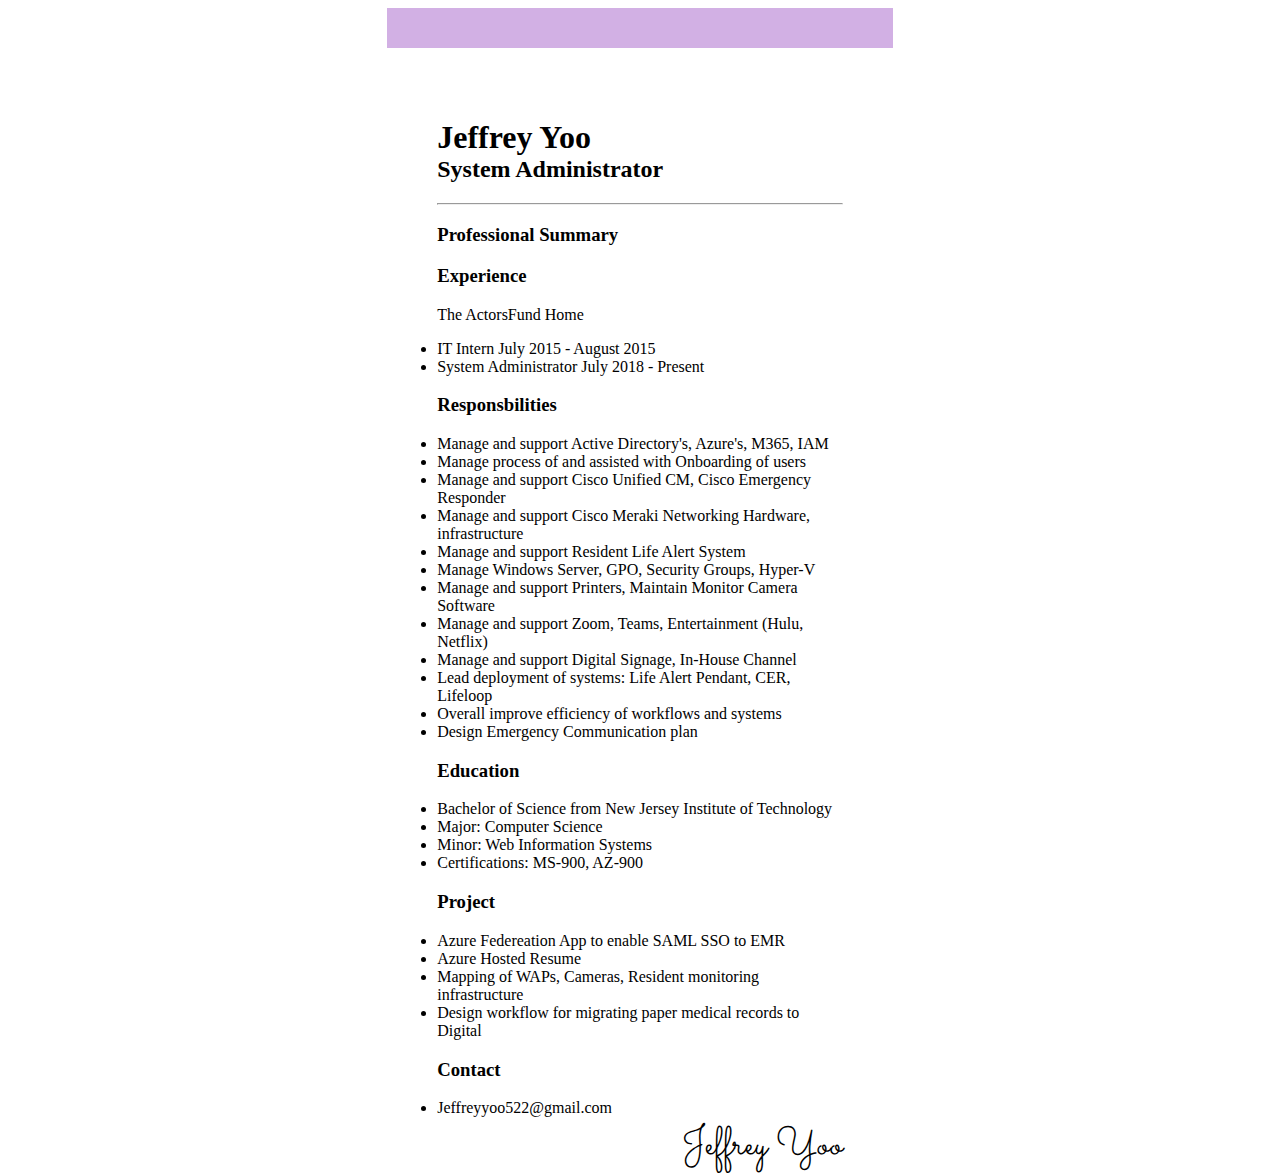
==== index.html @ ec5a2632 "Upload" ====
<!DOCTYPE html>
<html>
<head>
    <meta charset="UTF-8" />
    <title>Jeff Resume</title>
    <link rel= "stylesheet" href="style.css">
    <link href='https://fonts.googleapis.com/css?family=Sacramento' rel='stylesheet'>
</head>
<body>
    <div class="full">
        <div class="left"></div>
        <div class="right"></div>
        <div class="header"></div>
        <div style="padding: 50px;">
            <h1>Jeffrey Yoo</h1>
            <h2>System Administrator</h2>
            <hr />
            <h3>Professional Summary</h3>
            <h3>Experience</h3>
                <p>The ActorsFund Home</p>
                <li>IT Intern July 2015 - August 2015</li>
                <li>System Administrator July 2018 - Present</li>
            <h3>Responsbilities</h3>
                <li>Manage and support Active Directory's, Azure's, M365, IAM </li>
                <li>Manage process of and assisted with Onboarding of users </li>
                <li>Manage and support Cisco Unified CM, Cisco Emergency Responder</li>
                <li>Manage and support Cisco Meraki Networking Hardware, infrastructure</li>
                <li>Manage and support Resident Life Alert System</li>
                <li>Manage Windows Server, GPO, Security Groups, Hyper-V</li>
                <li>Manage and support Printers, Maintain Monitor Camera Software</li>
                <li>Manage and support Zoom, Teams, Entertainment (Hulu, Netflix)</li>
                <li>Manage and support Digital Signage, In-House Channel</li>
                <li>Lead deployment of systems: Life Alert Pendant, CER, Lifeloop</li>
                <li>Overall improve efficiency of workflows and systems</li>
                <li>Design Emergency Communication plan</li>
            <h3>Education</h3>
                <li>Bachelor of Science from New Jersey Institute of Technology</li>
                <li>Major: Computer Science</li>
                <li>Minor: Web Information Systems</li>
                <li>Certifications: MS-900, AZ-900</li>
            <h3>Project</h3>
                <li>Azure Federeation App to enable SAML SSO to EMR</li>
                <li>Azure Hosted Resume</li>
                <li>Mapping of WAPs, Cameras, Resident monitoring infrastructure</li>
                <li>Design workflow for migrating paper medical records to Digital</li>
            <h3>Contact</h3>
                <li>Jeffreyyoo522@gmail.com</li>
        <div class="signature">Jeffrey Yoo</div>
        </div>    
    </div>
</body>
</html>
---- style.css ----
.full{
    margin: auto;
    width: 40%;
    max-width: 700px;
    min-width: 375px;
}

h1{
    margin-bottom: 0%;
}

h2{
    margin-top: 0;
}

.header{
    width: auto;
    height: 40px;
    background-color: #d2b0e4;
}

.signature{
    font-family: 'Sacramento';
    float: right;
    font-size: 2.5em;
}

.left{
    height: 1350px;
    width: 25px;
    background-color: #e0eeee;
    float: left;
    position:initial;
    max-height: max-content;
}

.right{
    height: 1350px;
    width: 25px;
    background-color: #e0eeee;
    float: right;
    position: relative;
    max-height: max-content;
}
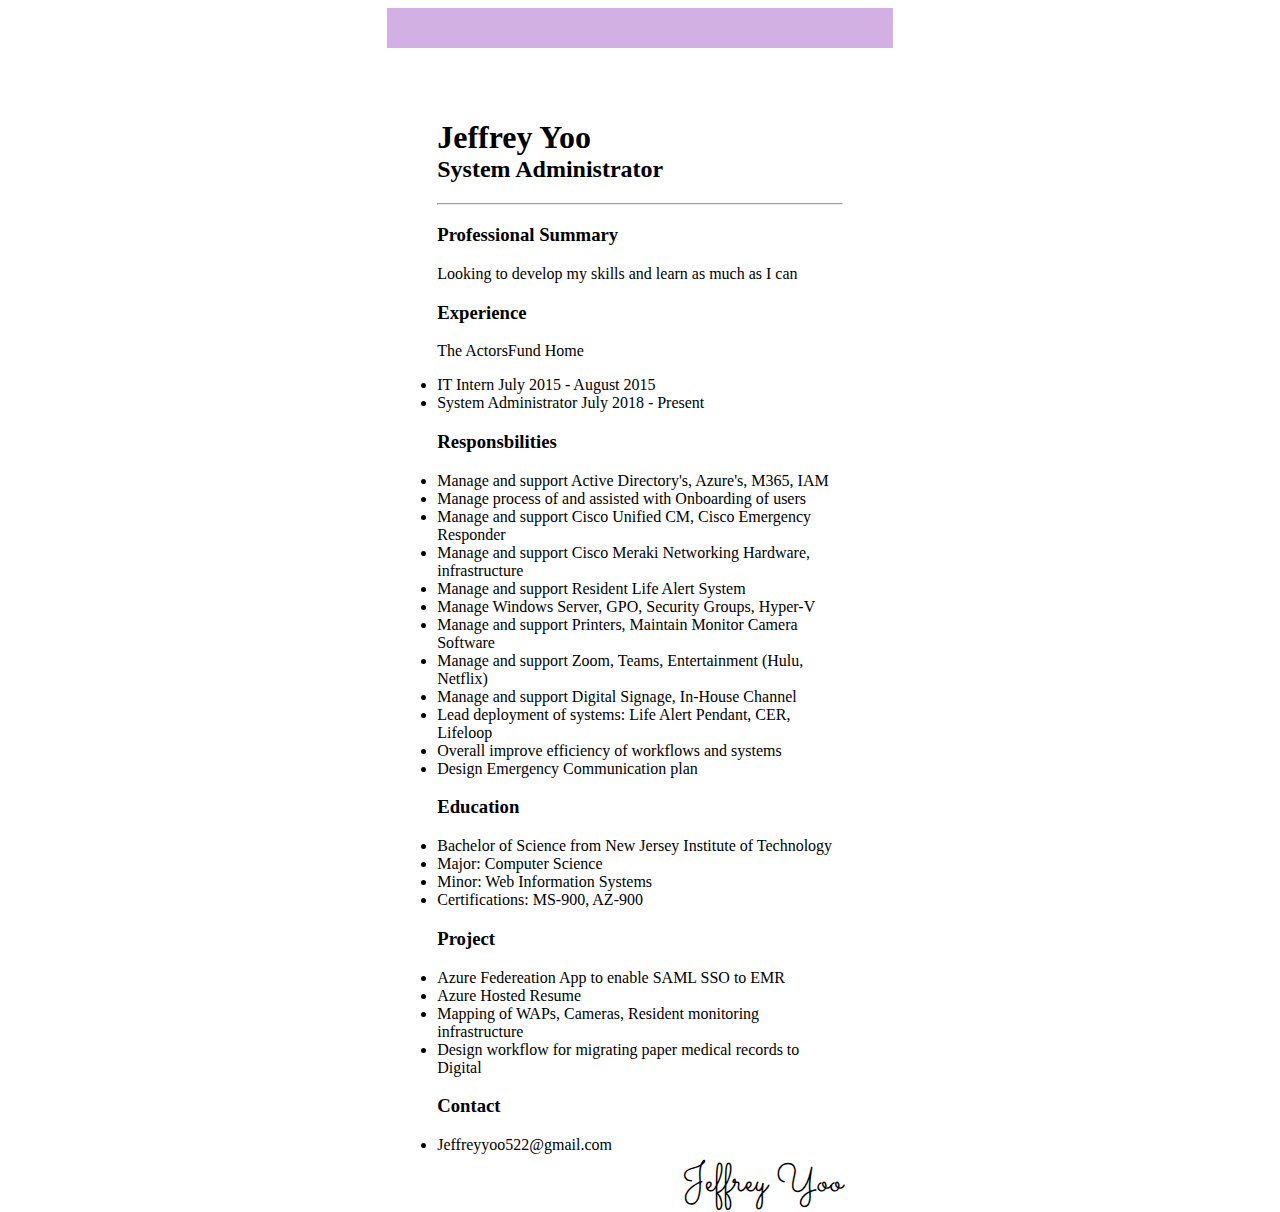
==== commit 5d79dc16: "Updated Professional Summary" ====
--- a/index.html
+++ b/index.html
@@ -16,6 +16,7 @@
             <h2>System Administrator</h2>
             <hr />
             <h3>Professional Summary</h3>
+                <p>Looking to develop my skills and learn as much as I can</p>
             <h3>Experience</h3>
                 <p>The ActorsFund Home</p>
                 <li>IT Intern July 2015 - August 2015</li>
